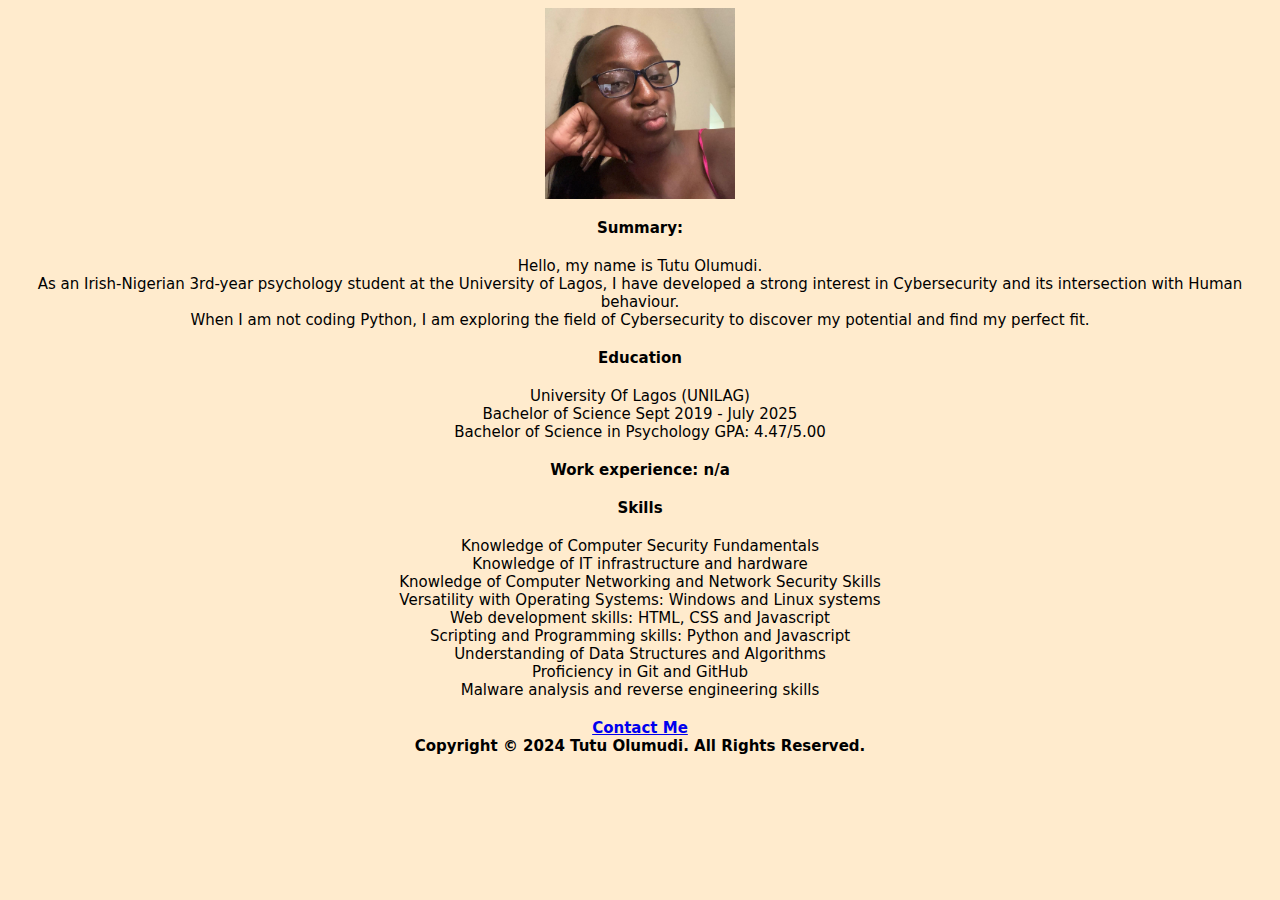
==== index.html @ 26596c9d "Addition of style sheet" ====
<!DOCTYPE html>

<html lang="en">
<head>
    <meta charset="UTF-8">
    <meta name="viewport" content="width=device-width, initial-scale=1.0">
    <link rel="stylesheet" href="style.css"/>
    <title>m's resume</title>

</head>

<body>

    <img src="m.jpg" alt="Image of m" height="100"/>

    <h4> Summary: </h4>


    <p>Hello, my name is Tutu Olumudi. <br>
    As an Irish-Nigerian 3rd-year psychology student at the University of Lagos, 
    I have developed a strong interest in Cybersecurity and its intersection with Human behaviour.<br>
    When I am not coding Python, I am exploring the field of Cybersecurity to discover my potential and find my perfect fit.
    </p>

    
    <h4> Education </h4>
    <p>University Of Lagos (UNILAG)<br>
    Bachelor of Science Sept 2019 - July 2025<br>
    Bachelor of Science in Psychology GPA: 4.47/5.00
    </p>


    <h4> Work experience: n/a </h4>

    <h4> Skills  </h4>
    
    <p>
    Knowledge of Computer Security Fundamentals<br>
    Knowledge of IT infrastructure and hardware <br>
    Knowledge of Computer Networking and Network Security Skills<br>
    Versatility with Operating Systems: Windows and Linux systems<br>
    Web development skills: HTML, CSS and Javascript<br>
    Scripting and Programming skills: Python and Javascript<br>
    Understanding of Data Structures and Algorithms <br>
    Proficiency in Git and GitHub<br>
    Malware analysis and reverse engineering skills 
    </p>


    <h4>
        <a href="contact.html"> Contact Me </a>
    
        <footer>
            Copyright © 2024 Tutu Olumudi.
            All Rights Reserved.
        </footer>
    </h4>


</body>

</html>
---- style.css ----
*{
    text-align: center;
    font-size: 15px;
    font-family:system-ui, -apple-system, BlinkMacSystemFont, 'Segoe UI', Roboto, Oxygen, Ubuntu, Cantarell, 'Open Sans', 'Helvetica Neue', sans-serif;
    background-color: blanchedalmond;
}

img{
    display: block;
    margin-left: auto;
    margin-right: auto;
    width: 15%;
    height: 5%;
}

hr {
    border: none;
    border-top: 3px double #333;
    color: #333;
    overflow: visible;
    text-align: center;
    height: 5px;
  }
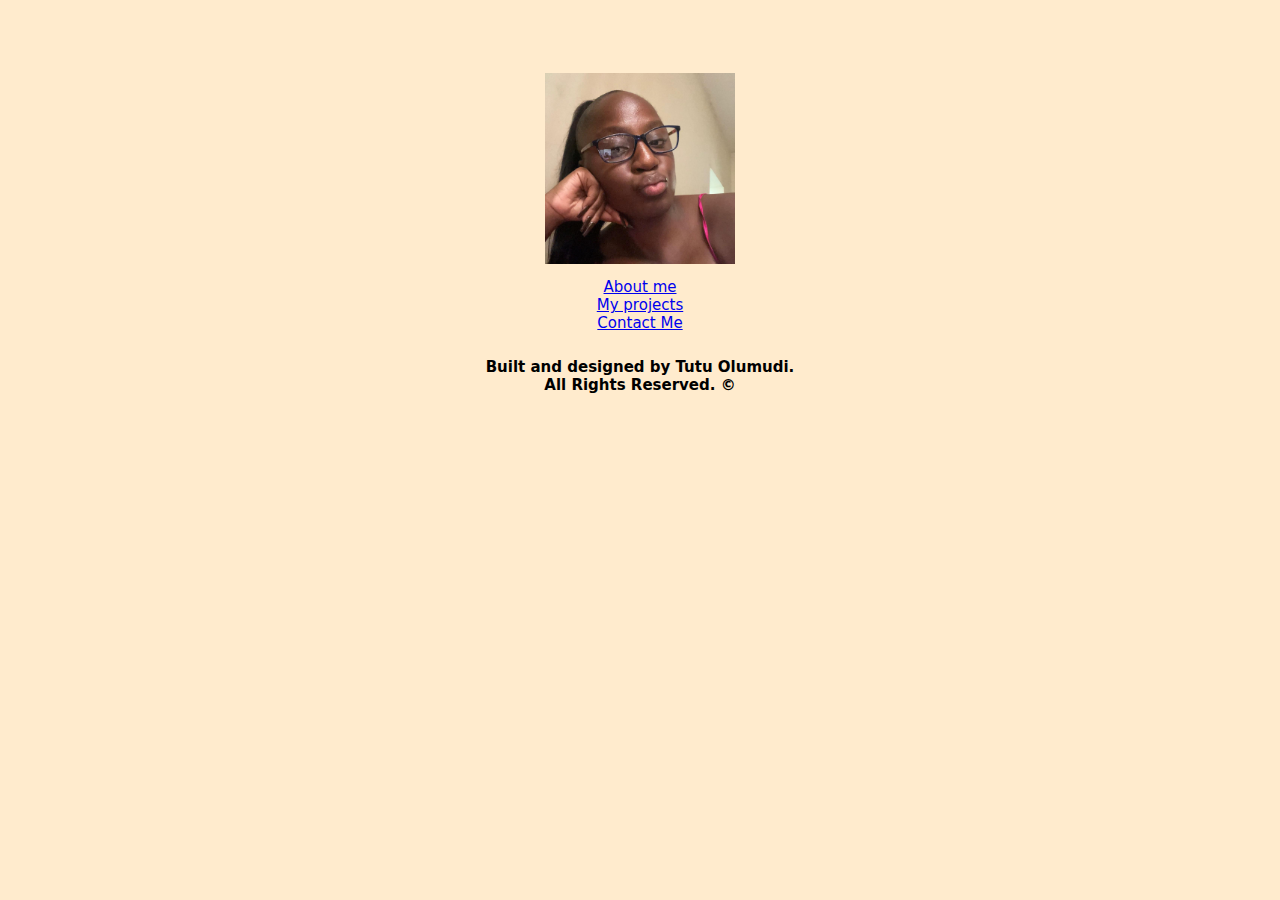
==== commit fb535d20: "Addition of pages and info" ====
--- a/index.html
+++ b/index.html
@@ -10,52 +10,24 @@
 </head>
 
 <body>
+    
+<div class ="main">
+    <img class="me" src="m.jpg" alt="An image of m" /> <br>
 
-    <img src="m.jpg" alt="Image of m" height="100"/>
+    <a href="about.html"> About me</a> <br>
+    <a href="projects.html"> My projects</a> <br>
+    <a href="contact.html"> Contact Me </a>
+    
+</div>
+    
 
-    <h4> Summary: </h4>
+    <footer>
+        Built and designed by Tutu Olumudi.
+    </footer>
 
-
-    <p>Hello, my name is Tutu Olumudi. <br>
-    As an Irish-Nigerian 3rd-year psychology student at the University of Lagos, 
-    I have developed a strong interest in Cybersecurity and its intersection with Human behaviour.<br>
-    When I am not coding Python, I am exploring the field of Cybersecurity to discover my potential and find my perfect fit.
-    </p>
-
-    
-    <h4> Education </h4>
-    <p>University Of Lagos (UNILAG)<br>
-    Bachelor of Science Sept 2019 - July 2025<br>
-    Bachelor of Science in Psychology GPA: 4.47/5.00
-    </p>
-
-
-    <h4> Work experience: n/a </h4>
-
-    <h4> Skills  </h4>
-    
-    <p>
-    Knowledge of Computer Security Fundamentals<br>
-    Knowledge of IT infrastructure and hardware <br>
-    Knowledge of Computer Networking and Network Security Skills<br>
-    Versatility with Operating Systems: Windows and Linux systems<br>
-    Web development skills: HTML, CSS and Javascript<br>
-    Scripting and Programming skills: Python and Javascript<br>
-    Understanding of Data Structures and Algorithms <br>
-    Proficiency in Git and GitHub<br>
-    Malware analysis and reverse engineering skills 
-    </p>
-
-
-    <h4>
-        <a href="contact.html"> Contact Me </a>
-    
-        <footer>
-            Copyright © 2024 Tutu Olumudi.
-            All Rights Reserved.
-        </footer>
-    </h4>
-
+    <footer>
+        All Rights Reserved. © 
+    </footer>
 
 </body>
 
--- a/style.css
+++ b/style.css
@@ -6,12 +6,10 @@
     background-color: blanchedalmond;
 }
 
-img{
-    display: block;
-    margin-left: auto;
-    margin-right: auto;
-    width: 15%;
-    height: 5%;
+.me{
+    width: 30%;
+    height: 30%;
+    padding: 10px;
 }
 
 hr {
@@ -24,4 +22,14 @@
   }
   
   
-  +.main{
+    width: 50%;
+    margin-left: 25%;
+    margin-top: 5%;
+    margin-bottom: 2%;
+
+}
+  
+footer{
+    font-weight: bold;
+}